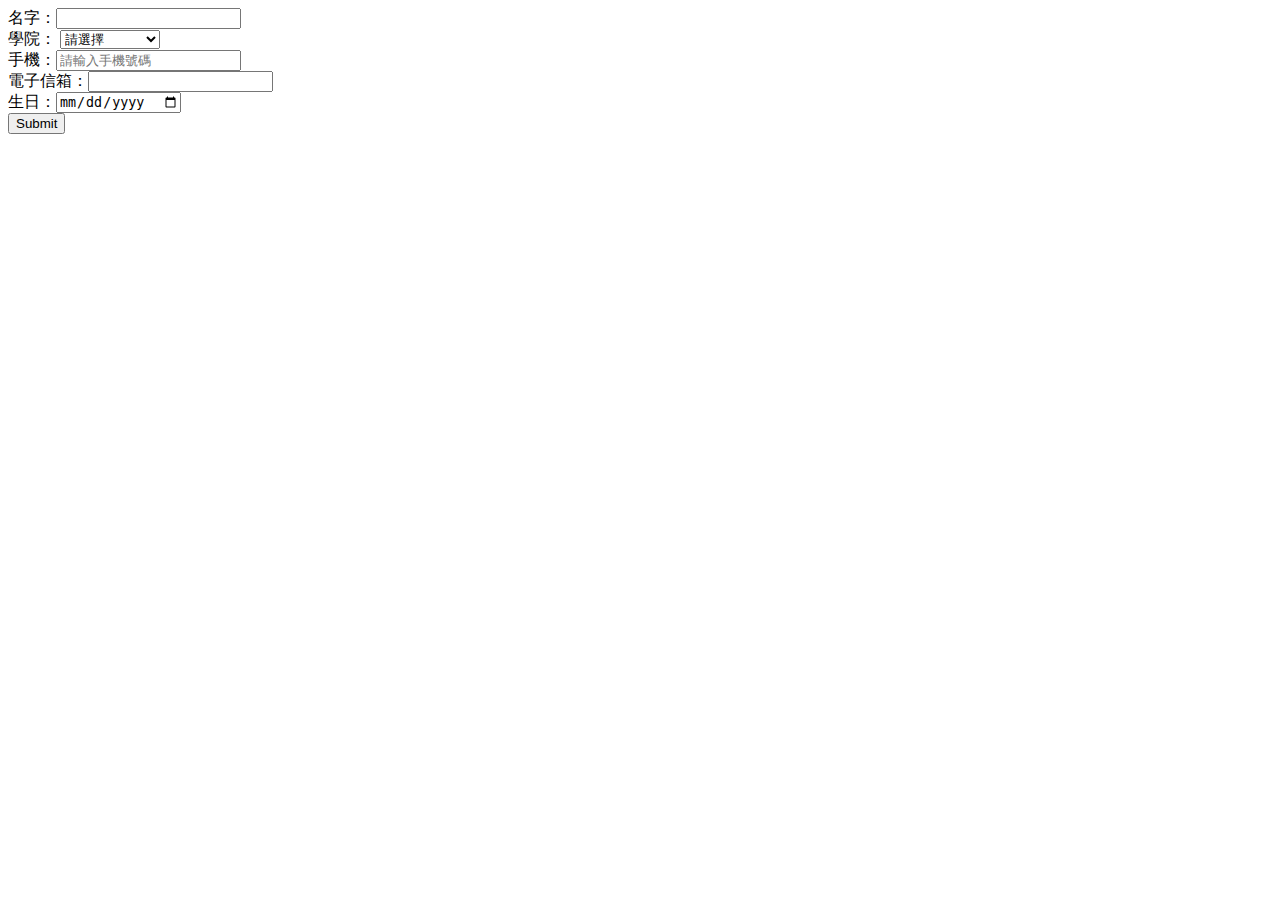
==== reg.html @ a438e036 "init" ====
<!DOCTYPE html>
<html>
<head>
<meta charset="UTF-8">
<link rel=stylesheet type="text/css" href="quiz1.css"> 
<title>Registration form</title>
</head>

<body>
	<form name="myForm">
	名字：<input type="text" maxlength="10" required="required">
	<br>
	學院：
	<select required>
		<option value="">請選擇</option>
 		<option>商學院</option>
		<option>理學院</option>
		<option>外國語文學院</option>
		<option>教育學院</option>
		<option>國際事務學院</option>
		<option>文學院</option>
		<option>社會科學學院</option>
		<option>法學院</option>
		<option>傳播學院</option>
	</select>
	<br>
	手機：<input onkeyup="value=value.replace(/[^\d]/g,'') "maxlength="10" required="required" placeholder="請輸入手機號碼">
	<br>
	電子信箱：<input type="email" name="email" required="required">
	<br>
	生日：<input type="date" >
	<br>
	<input type="submit">
	</form>
</body>
</html>
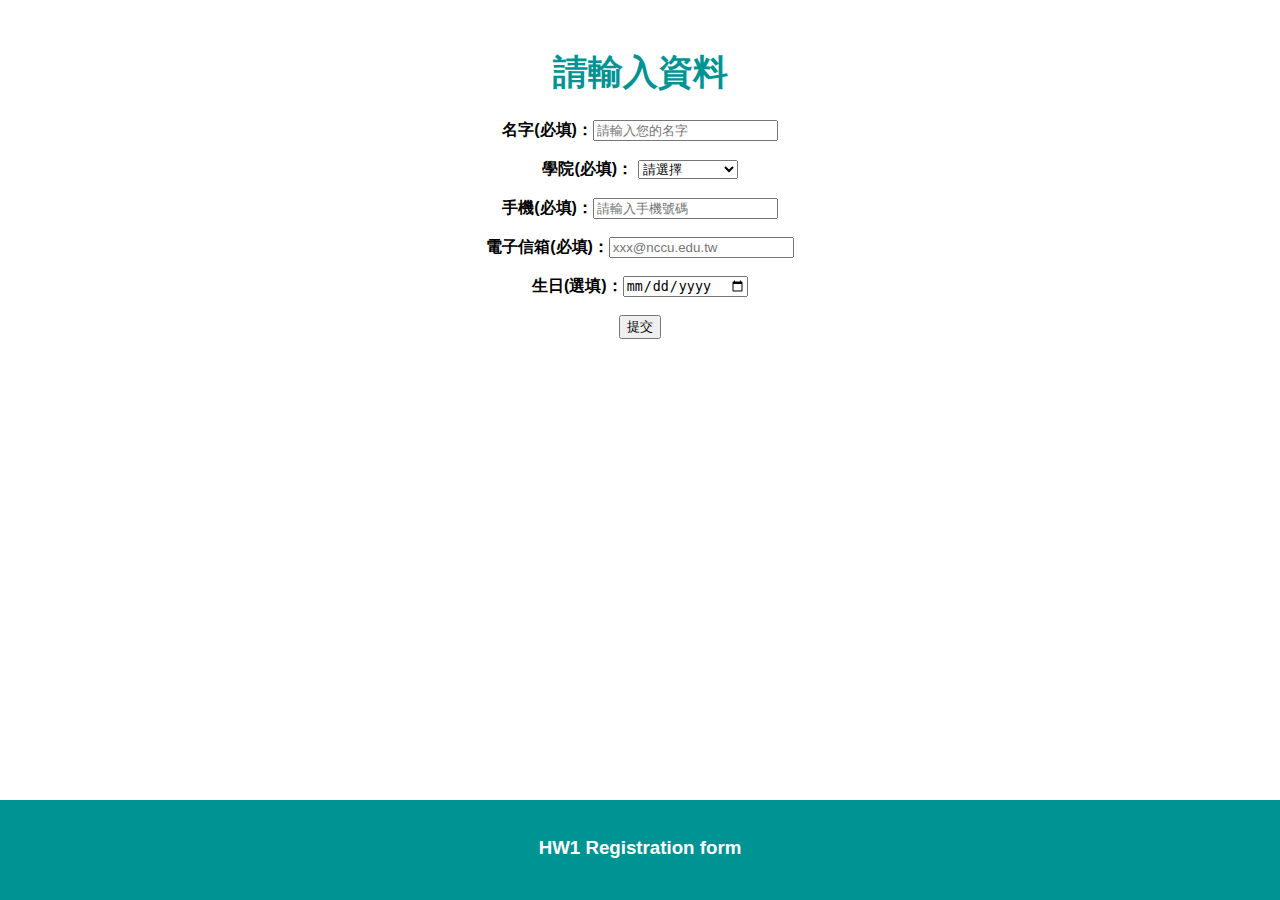
==== commit 547915b9: "init" ====
--- a/reg.html
+++ b/reg.html
@@ -2,15 +2,21 @@
 <html>
 <head>
 <meta charset="UTF-8">
-<link rel=stylesheet type="text/css" href="quiz1.css"> 
 <title>Registration form</title>
+<link rel="stylesheet" type="text/css" href="reg.css">
 </head>
 
 <body>
+	<br>
+	<header>
+		<h1>請輸入資料</h1>
+	</header>
 	<form name="myForm">
-	名字：<input type="text" maxlength="10" required="required">
-	<br>
-	學院：
+	<label>
+	名字(必填)：<input type="text" maxlength="10" required="required" placeholder="請輸入您的名字">
+	</label>
+	<br><br> 
+	學院(必填)：
 	<select required>
 		<option value="">請選擇</option>
  		<option>商學院</option>
@@ -23,14 +29,18 @@
 		<option>法學院</option>
 		<option>傳播學院</option>
 	</select>
-	<br>
-	手機：<input onkeyup="value=value.replace(/[^\d]/g,'') "maxlength="10" required="required" placeholder="請輸入手機號碼">
-	<br>
-	電子信箱：<input type="email" name="email" required="required">
-	<br>
-	生日：<input type="date" >
-	<br>
-	<input type="submit">
+	<br><br>
+	手機(必填)：<input type="phone" maxlength="10" required pattern="[0-9]{10}" placeholder="請輸入手機號碼">
+	<br><br>
+	電子信箱(必填)：<input type="email" name="email" required="required" placeholder="xxx@nccu.edu.tw">
+	<br><br>
+	生日(選填)：<input type="date" >
+	<br><br>
+	<input type="submit" value="提交">
 	</form>
+	<div>
+		<br>
+		<h3>HW1 Registration form<h3>
+	</div>
 </body>
 </html>--- a/reg.css
+++ b/reg.css
@@ -0,0 +1,22 @@
+body{
+	text-align:center;
+	font-family: Arial;
+	font-weight: bold;
+}
+h1{
+	color:#009393;
+	font-size: 35px;
+	font-family: sans-serif,微軟正黑體;
+}
+div{
+	position: fixed;
+	background-color: #009393; 
+	right: 0;
+	left: 0;
+	bottom:0;
+	height:100px;
+}
+
+h3{
+	color: white;
+}
